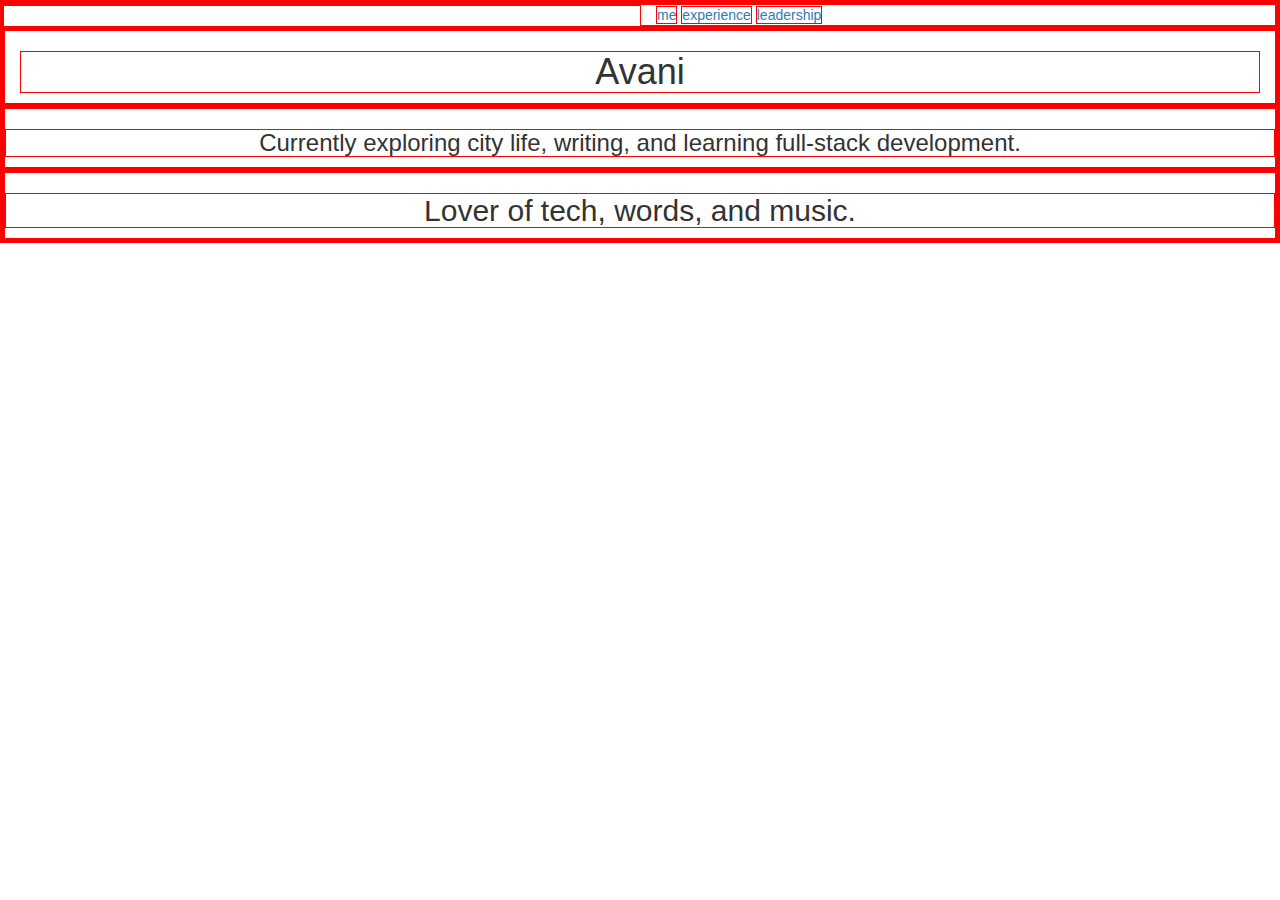
==== main.html @ 06b98550 "basic setup" ====
<!DOCTYPE html>
<html>
<head>
    <meta charset="utf-8">
    <title>Personal site</title>
    <link rel="stylesheet" type="text/css" href="css/styles.css">
    <link rel="stylesheet" type="text/css" href="css/bootstrap.css">
</head>
<body>
    <div class="container-fluid">
        <div class="row nav">
            <div class="col-md-6"></div>
            <div class="col-md-6">
                <a class="menu" href="/me.html">me</a>
                <a class="menu">experience</a>
                <a class="menu">leadership</a>
            </div>
        </div>
    </div>
    <div class="container-fluid">
        <div class="row">
            <div class="col-md-12">
                <h1 class="text-center">Avani</h1>
            </div>
        </div>
    </div>
    <div class="container-fluid">
        <div class="row">
            <div>
                <h3 class="text-center">Currently exploring city life, writing, and learning full-stack development.</h3>
            </div>
        </div>
    </div>
    <div class="container-fluid">
        <div class="row">
            <div>
                <h2 class="text-center">Lover of tech, words, and music.</h2>
            </div>
        </div>
    </div>
</body>
</html>
---- css/styles.css ----
* {
    border: 1px solid red !important;
}

.row {
    flex-wrap: wrap;
}
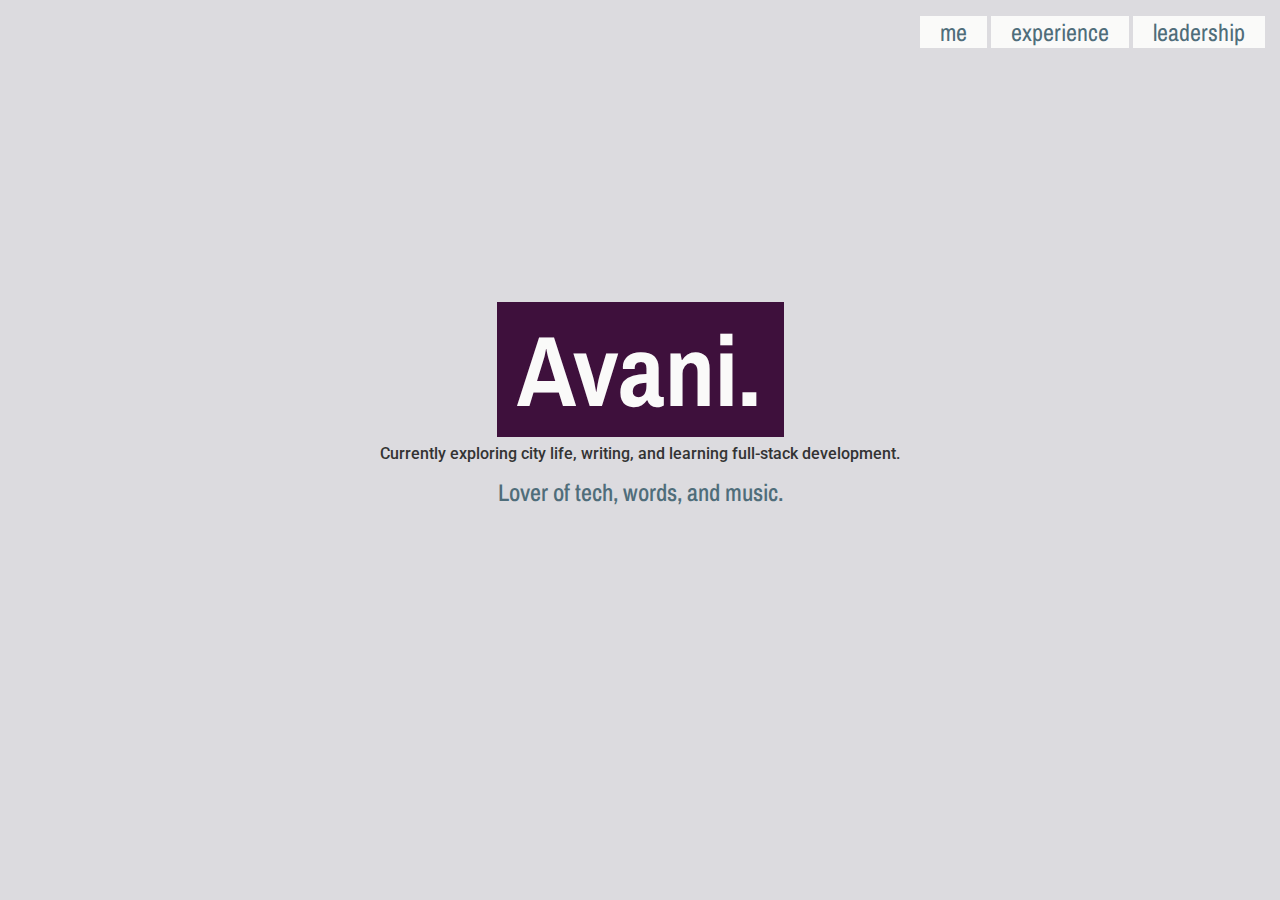
==== commit 60fc0922: "home page in progress" ====
--- a/main.html
+++ b/main.html
@@ -3,38 +3,35 @@
 <head>
     <meta charset="utf-8">
     <title>Personal site</title>
+    <link rel="stylesheet" type="text/css" href="css/bootstrap.css">
     <link rel="stylesheet" type="text/css" href="css/styles.css">
-    <link rel="stylesheet" type="text/css" href="css/bootstrap.css">
+    <link href="https://fonts.googleapis.com/css?family=Archivo+Narrow|Roboto" rel="stylesheet">
 </head>
 <body>
     <div class="container-fluid">
-        <div class="row nav">
+        <div class="row top-buffer">
             <div class="col-md-6"></div>
-            <div class="col-md-6">
+            <div class="col-md-6  text-right">
                 <a class="menu" href="/me.html">me</a>
                 <a class="menu">experience</a>
                 <a class="menu">leadership</a>
             </div>
         </div>
     </div>
-    <div class="container-fluid">
+    <div class="container-fluid home-layout">
         <div class="row">
-            <div class="col-md-12">
-                <h1 class="text-center">Avani</h1>
+            <div class="col-md-12 text-center">
+                <h1 class="highlight-purple">&nbsp;Avani.&nbsp;</h1>
             </div>
         </div>
-    </div>
-    <div class="container-fluid">
         <div class="row">
             <div>
                 <h3 class="text-center">Currently exploring city life, writing, and learning full-stack development.</h3>
             </div>
         </div>
-    </div>
-    <div class="container-fluid">
         <div class="row">
             <div>
-                <h2 class="text-center">Lover of tech, words, and music.</h2>
+                <h2 class="text-center home">Lover of tech, words, and music.</h2>
             </div>
         </div>
     </div>
--- a/css/styles.css
+++ b/css/styles.css
@@ -1,7 +1,62 @@
-* {
+/** {
     border: 1px solid red !important;
+}
+*/
+body {
+    background-color: #dcdbdf;
+}
+
+h1 {
+    font-family: 'Archivo Narrow', sans-serif;
+    font-size: 100px;
+    font-weight:bold;
+}
+
+h2 {
+    font-family: 'Archivo Narrow', sans-serif;
+    font-size:  24px;
+    color: #4f6d7a;
+}
+
+h3 {
+    font-family: 'Roboto', sans-serif;
+    font-size: 16px;
 }
 
 .row {
     flex-wrap: wrap;
+}
+
+.home-layout{
+    width: 100%;
+    height: 30%;
+    position: absolute;
+    top:0;
+    bottom: 0;
+    left: 0;
+    right: 0;
+    margin:auto;
+}
+
+.home{
+    margin-top:6px;
+}
+
+.menu {
+    padding-left:20px;
+    padding-right:20px;
+    font-family: 'Archivo Narrow', sans-serif;
+    font-size:  24px;
+    color: #4f6d7a;
+    background-color: #fafaf9;
+}
+
+.highlight-purple {
+    display:inline;
+    color: #fafaf9;
+    background-color: #3e103c;
+}
+
+.top-buffer {
+    padding-top:15px;
 }